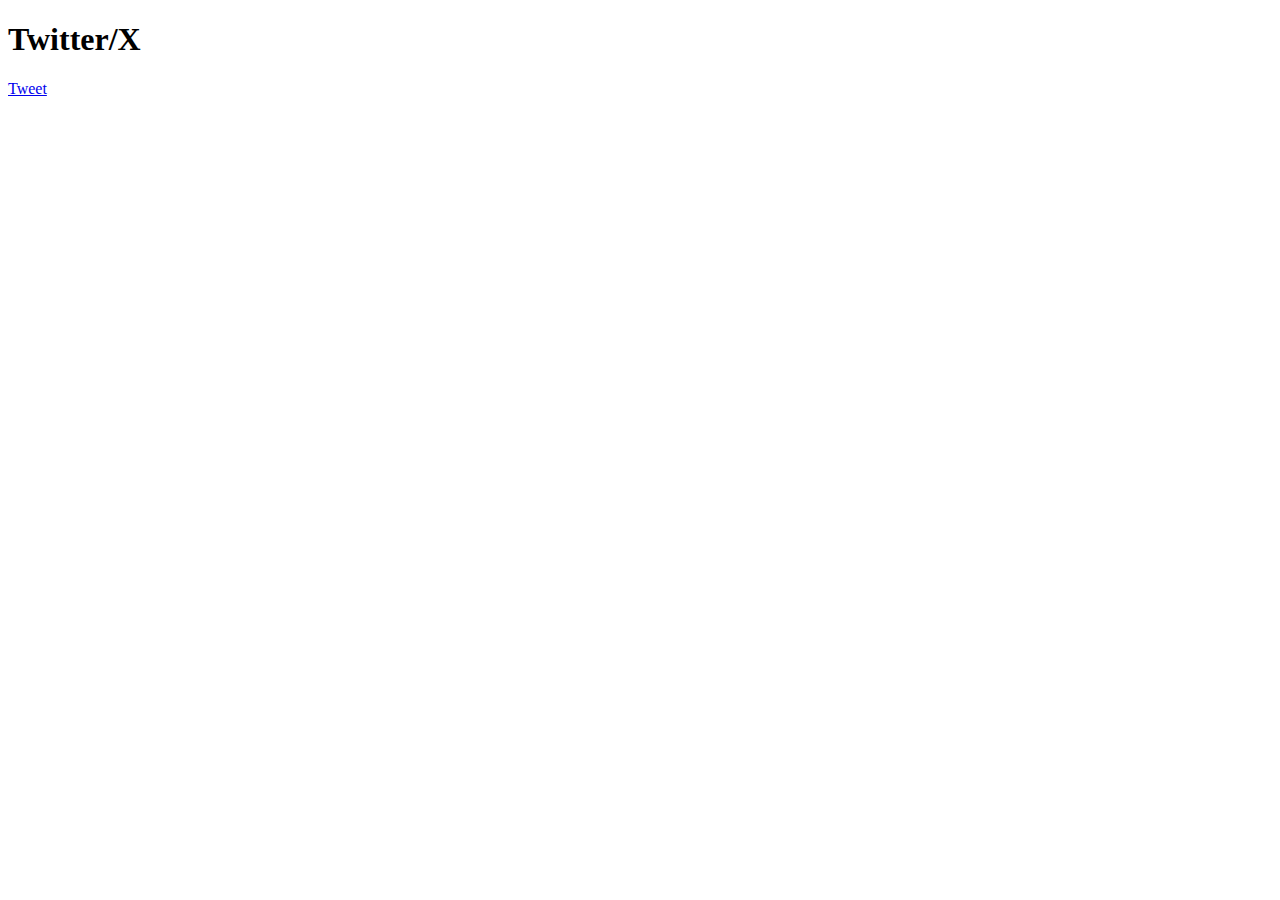
==== index.html @ 342c1cc1 "twitter" ====
<!DOCTYPE html>
<html lang="en">
<head>
    <meta charset="UTF-8">
    <title>Title</title>
</head>
<body>

<h1>Twitter/X </h1>
<a href="https://twitter.com/share?ref_src=twsrc%5Etfw" class="twitter-share-button" data-text="Hi! This is a team A6!" data-via="ScavengerHunt__" data-hashtags="C01111" data-show-count="false">Tweet</a>
<script async src="https://platform.twitter.com/widgets.js" charset="utf-8"></script>
<!-- Google tag (gtag.js) --> <script async src="https://www.googletagmanager.com/gtag/js?id=G-RB3CP54FGH"></script>
<script>   window.dataLayer = window.dataLayer || [];   function gtag(){dataLayer.push(arguments);}   gtag('js', new Date());   gtag('config', 'G-RB3CP54FGH'); </script>

</body>
</html>
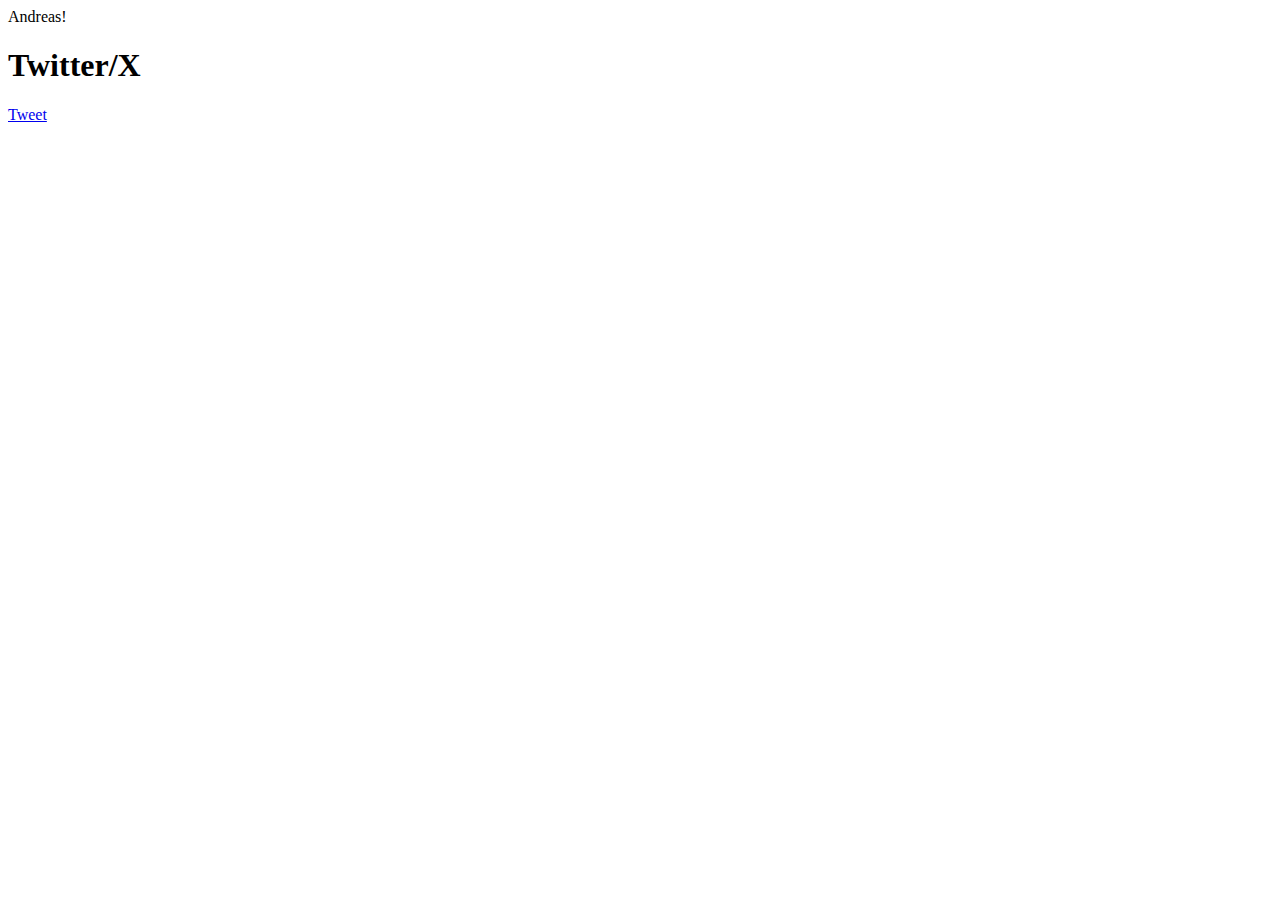
==== commit 3f2defd0: "index" ====
--- a/index.html
+++ b/index.html
@@ -5,6 +5,8 @@
     <title>Title</title>
 </head>
 <body>
+
+Andreas!
 
 <h1>Twitter/X </h1>
 <a href="https://twitter.com/share?ref_src=twsrc%5Etfw" class="twitter-share-button" data-text="Hi! This is a team A6!" data-via="ScavengerHunt__" data-hashtags="C01111" data-show-count="false">Tweet</a>
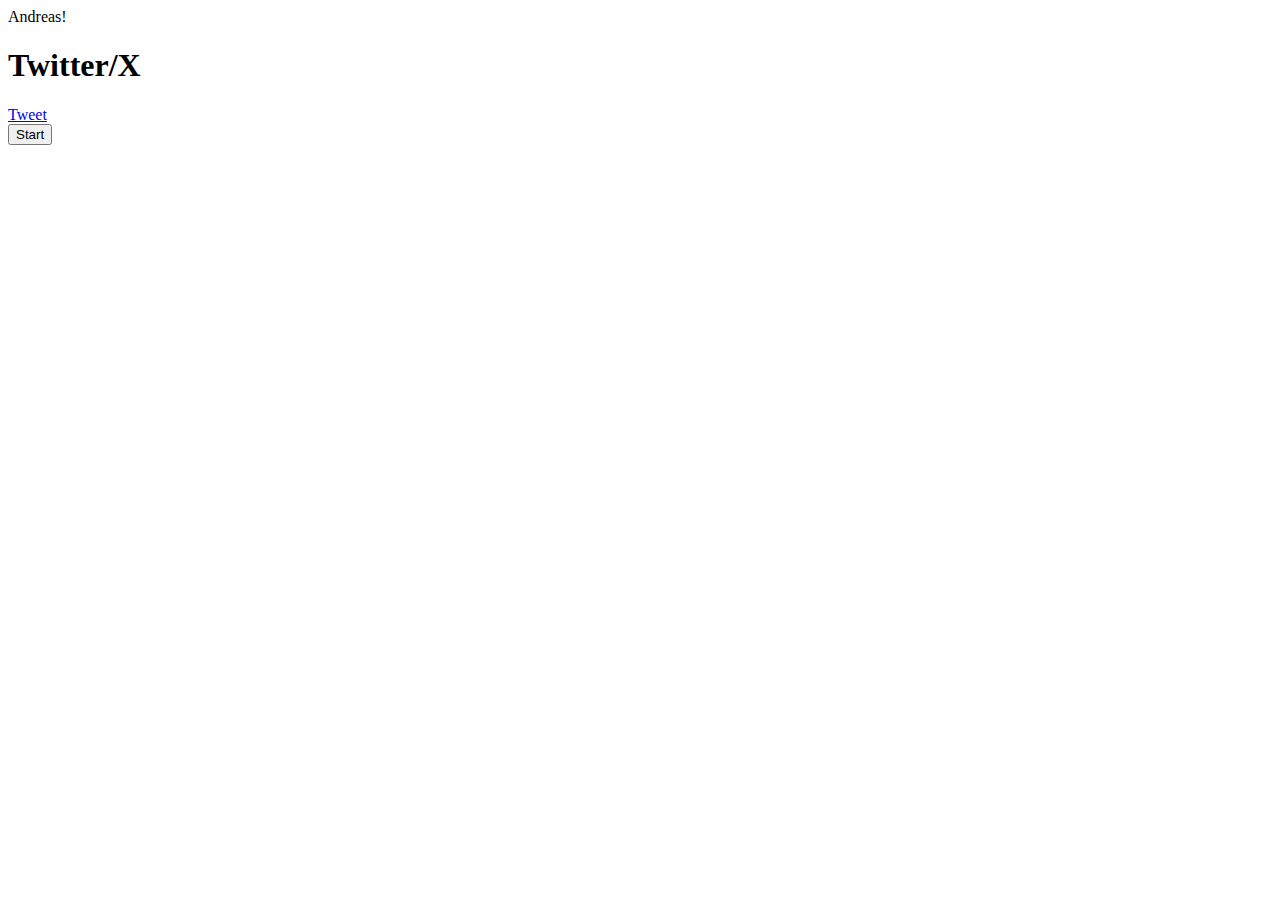
==== commit fda11cfa: "index" ====
--- a/index.html
+++ b/index.html
@@ -13,6 +13,8 @@
 <script async src="https://platform.twitter.com/widgets.js" charset="utf-8"></script>
 <!-- Google tag (gtag.js) --> <script async src="https://www.googletagmanager.com/gtag/js?id=G-RB3CP54FGH"></script>
 <script>   window.dataLayer = window.dataLayer || [];   function gtag(){dataLayer.push(arguments);}   gtag('js', new Date());   gtag('config', 'G-RB3CP54FGH'); </script>
+<br>
+<button type="button">Start</button>
 
 </body>
 </html>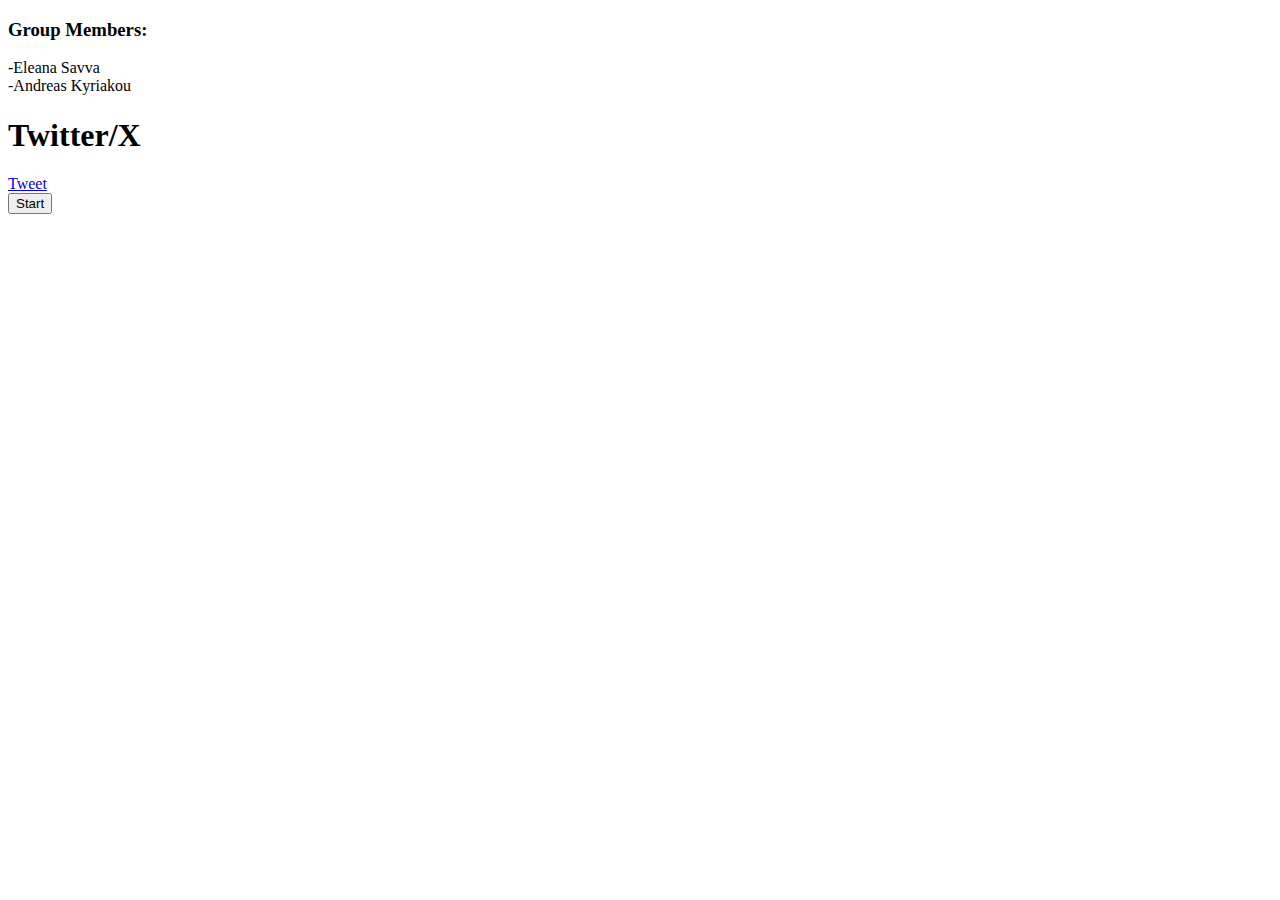
==== commit 02f10c22: "index" ====
--- a/index.html
+++ b/index.html
@@ -6,7 +6,10 @@
 </head>
 <body>
 
-Andreas!
+<div>
+    <h3>Group Members:</h3>
+    <p>-Eleana Savva <br>-Andreas Kyriakou </p>
+</div>
 
 <h1>Twitter/X </h1>
 <a href="https://twitter.com/share?ref_src=twsrc%5Etfw" class="twitter-share-button" data-text="Hi! This is a team A6!" data-via="ScavengerHunt__" data-hashtags="C01111" data-show-count="false">Tweet</a>
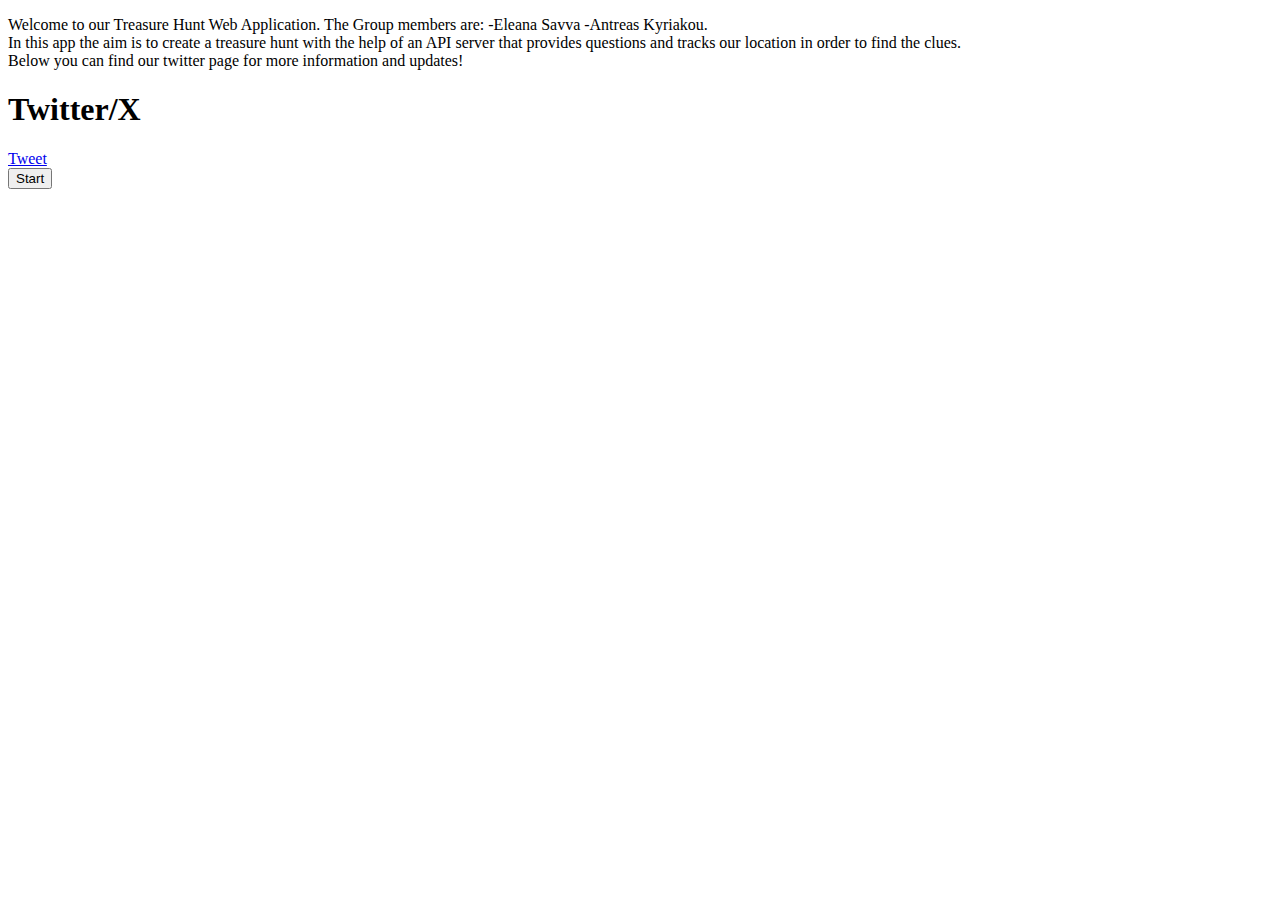
==== commit b8aa2b00: "working on landing page" ====
--- a/index.html
+++ b/index.html
@@ -3,21 +3,28 @@
 <head>
     <meta charset="UTF-8">
     <title>Title</title>
+    <link rel="stylesheet" href="style.css">
 </head>
 <body>
 
 <div>
-    <h3>Group Members:</h3>
-    <p>-Eleana Savva <br>-Andreas Kyriakou </p>
+    <p class="text">Welcome to our Treasure Hunt Web Application.
+        The Group members are: -Eleana Savva -Antreas Kyriakou.<br>
+        In this app the aim is to create a treasure hunt with the
+        help of an API server that provides questions and tracks our
+        location in order to find the clues.<br>
+        Below you can find our twitter page for more information and updates!
+    </p>
 </div>
-
-<h1>Twitter/X </h1>
-<a href="https://twitter.com/share?ref_src=twsrc%5Etfw" class="twitter-share-button" data-text="Hi! This is a team A6!" data-via="ScavengerHunt__" data-hashtags="C01111" data-show-count="false">Tweet</a>
-<script async src="https://platform.twitter.com/widgets.js" charset="utf-8"></script>
-<!-- Google tag (gtag.js) --> <script async src="https://www.googletagmanager.com/gtag/js?id=G-RB3CP54FGH"></script>
-<script>   window.dataLayer = window.dataLayer || [];   function gtag(){dataLayer.push(arguments);}   gtag('js', new Date());   gtag('config', 'G-RB3CP54FGH'); </script>
-<br>
-<button type="button">Start</button>
+<div class="buttons">
+    <h1>Twitter/X </h1>
+    <a href="https://twitter.com/share?ref_src=twsrc%5Etfw" class="twitter-share-button" data-text="Hi! This is a team A6!" data-via="ScavengerHunt__" data-hashtags="C01111" data-show-count="false">Tweet</a>
+    <script async src="https://platform.twitter.com/widgets.js" charset="utf-8"></script>
+    <!-- Google tag (gtag.js) --> <script async src="https://www.googletagmanager.com/gtag/js?id=G-RB3CP54FGH"></script>
+    <script>   window.dataLayer = window.dataLayer || [];   function gtag(){dataLayer.push(arguments);}   gtag('js', new Date());   gtag('config', 'G-RB3CP54FGH'); </script>
+    <br>
+    <a href="startPage.html"><button type="button" class="button">Start</button></a>
+</div>
 
 </body>
 </html>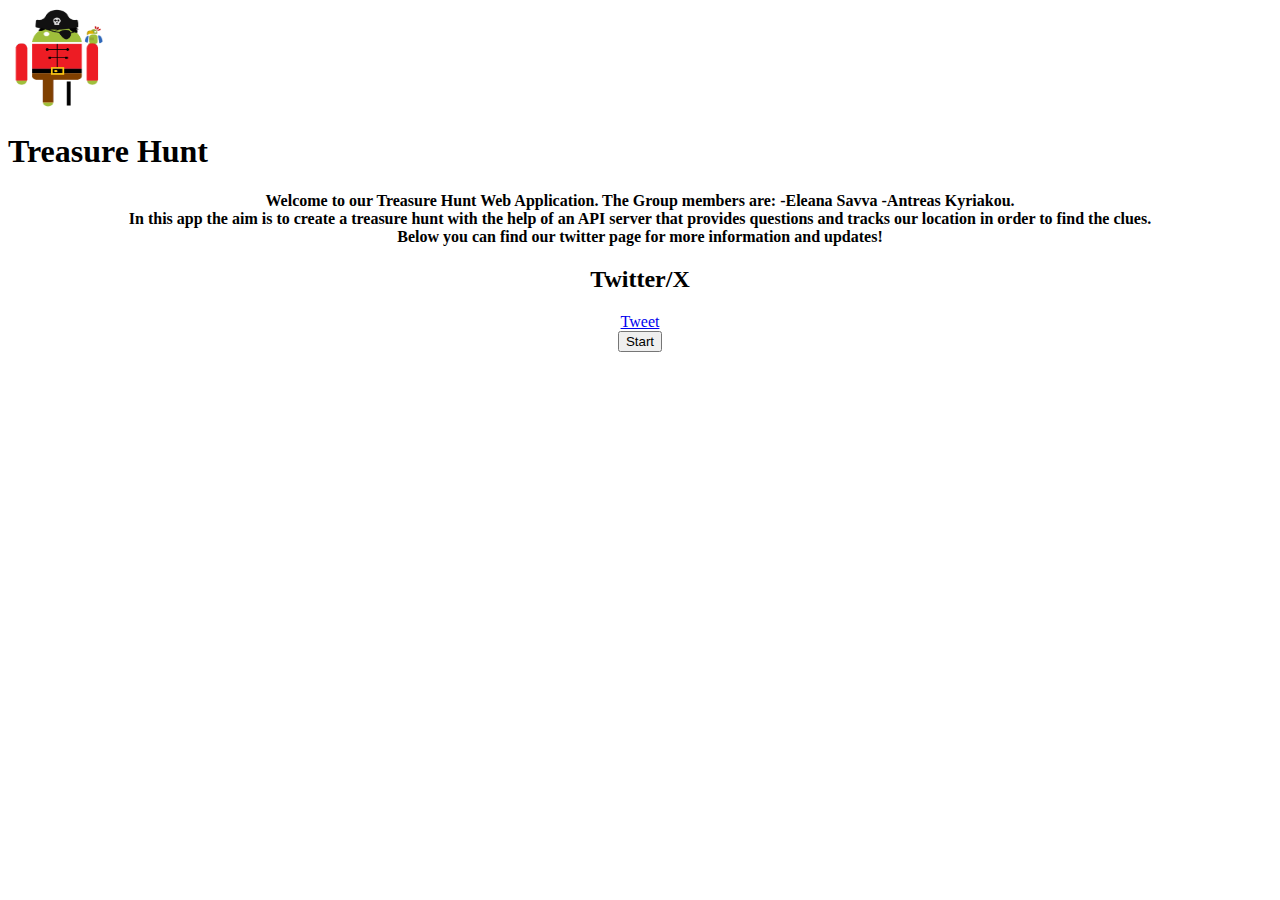
==== commit f52709ff: "working on starting page" ====
--- a/index.html
+++ b/index.html
@@ -6,6 +6,10 @@
     <link rel="stylesheet" href="style.css">
 </head>
 <body>
+<header>
+    <img src="pirate_android.png" alt="pirate_android" class="image">
+    <h1 class="TreasureHunt">Treasure Hunt</h1>
+</header>
 
 <div>
     <p class="text">Welcome to our Treasure Hunt Web Application.
@@ -17,7 +21,7 @@
     </p>
 </div>
 <div class="buttons">
-    <h1>Twitter/X </h1>
+    <h2>Twitter/X </h2>
     <a href="https://twitter.com/share?ref_src=twsrc%5Etfw" class="twitter-share-button" data-text="Hi! This is a team A6!" data-via="ScavengerHunt__" data-hashtags="C01111" data-show-count="false">Tweet</a>
     <script async src="https://platform.twitter.com/widgets.js" charset="utf-8"></script>
     <!-- Google tag (gtag.js) --> <script async src="https://www.googletagmanager.com/gtag/js?id=G-RB3CP54FGH"></script>
--- a/style.css
+++ b/style.css
@@ -0,0 +1,15 @@
+.text{
+    text-align: center;
+    font-family: Arial sans-serif;
+    font-weight: bold;
+}
+.buttons{
+    text-align: center;
+}
+.TreasureHunt{
+
+}
+.image{
+    width: 100px;
+    height: 100px;
+}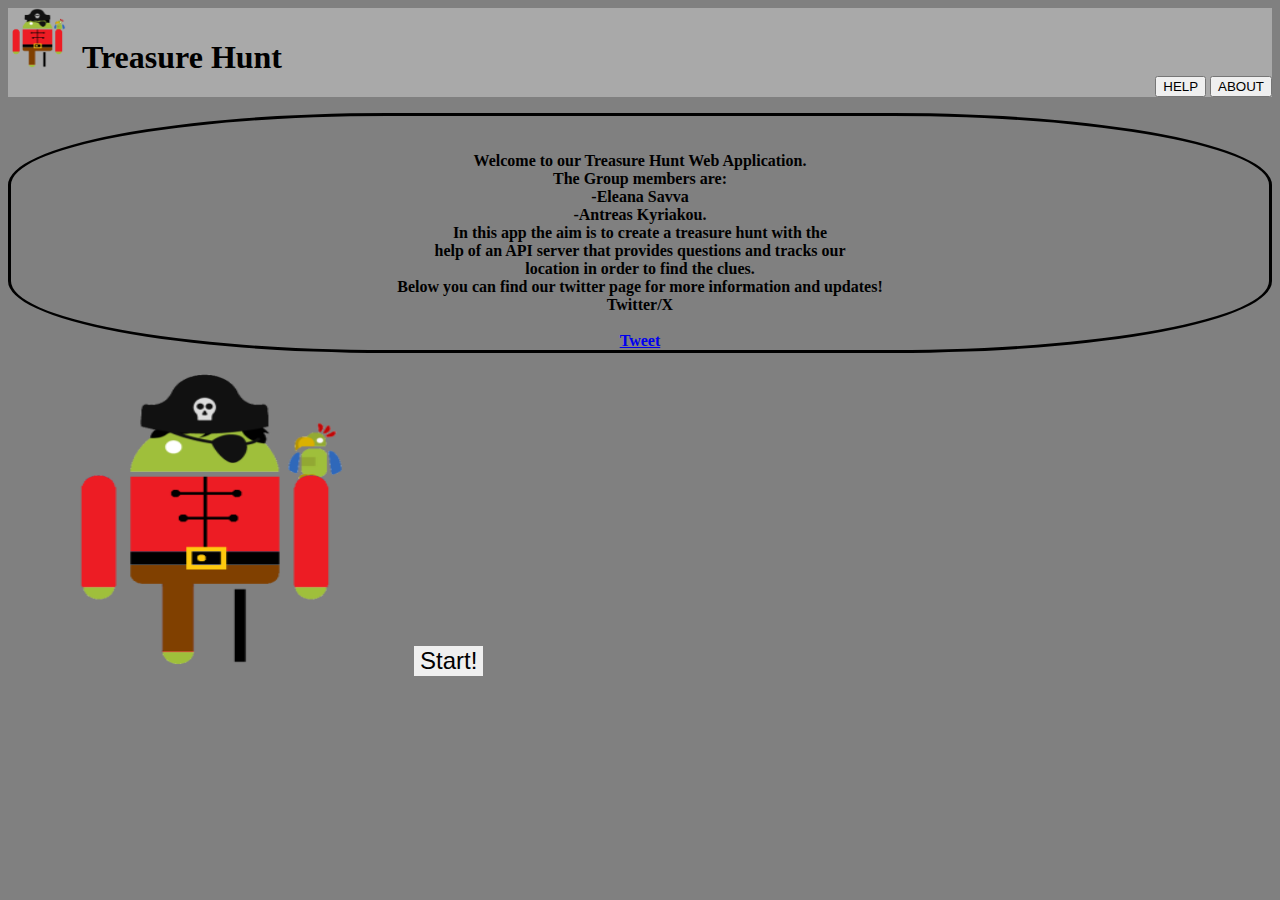
==== commit a1c24bd1: "working on index page" ====
--- a/index.html
+++ b/index.html
@@ -2,32 +2,37 @@
 <html lang="en">
 <head>
     <meta charset="UTF-8">
-    <title>Title</title>
+    <title>TreasureHunt</title>
     <link rel="stylesheet" href="style.css">
 </head>
-<body>
-<header>
-    <img src="pirate_android.png" alt="pirate_android" class="image">
+<body class="body">
+<header class="header">
+    <img src="pirate_android.png" alt="pirate_android" class="image_header">
     <h1 class="TreasureHunt">Treasure Hunt</h1>
+    <div class="buttons_header">
+    <a href=" "><button type="button" >HELP</button></a>
+    <a href=" "><button type="button" >ABOUT</button></a>
+    </div>
 </header>
 
 <div>
-    <p class="text">Welcome to our Treasure Hunt Web Application.
-        The Group members are: -Eleana Savva -Antreas Kyriakou.<br>
-        In this app the aim is to create a treasure hunt with the
-        help of an API server that provides questions and tracks our
+    <p class="text"><br><br>Welcome to our Treasure Hunt Web Application.<br>
+        The Group members are:<br> -Eleana Savva <br>-Antreas Kyriakou.<br>
+        In this app the aim is to create a treasure hunt with the<br>
+        help of an API server that provides questions and tracks our<br>
         location in order to find the clues.<br>
-        Below you can find our twitter page for more information and updates!
+        Below you can find our twitter page for more information and updates!<br>
+                       Twitter/X <br> <br>
+        <a href="https://twitter.com/share?ref_src=twsrc%5Etfw" class="twitter-share-button" data-text="Hi! This is a team A6!" data-via="ScavengerHunt__" data-hashtags="C01111" data-show-count="false">Tweet</a>
+        <script async src="https://platform.twitter.com/widgets.js" charset="utf-8"></script>
+        <!-- Google tag (gtag.js) --> <script async src="https://www.googletagmanager.com/gtag/js?id=G-RB3CP54FGH"></script>
+        <script>   window.dataLayer = window.dataLayer || [];   function gtag(){dataLayer.push(arguments);}   gtag('js', new Date());   gtag('config', 'G-RB3CP54FGH'); </script>
+        <br>
     </p>
 </div>
-<div class="buttons">
-    <h2>Twitter/X </h2>
-    <a href="https://twitter.com/share?ref_src=twsrc%5Etfw" class="twitter-share-button" data-text="Hi! This is a team A6!" data-via="ScavengerHunt__" data-hashtags="C01111" data-show-count="false">Tweet</a>
-    <script async src="https://platform.twitter.com/widgets.js" charset="utf-8"></script>
-    <!-- Google tag (gtag.js) --> <script async src="https://www.googletagmanager.com/gtag/js?id=G-RB3CP54FGH"></script>
-    <script>   window.dataLayer = window.dataLayer || [];   function gtag(){dataLayer.push(arguments);}   gtag('js', new Date());   gtag('config', 'G-RB3CP54FGH'); </script>
-    <br>
-    <a href="startPage.html"><button type="button" class="button">Start</button></a>
+<div class="button">
+    <img src="pirate_android.png" alt="pirate_android" class="image">
+    <a href="startPage.html"><button type="button" class="button">Start!</button></a>
 </div>
 
 </body>
--- a/style.css
+++ b/style.css
@@ -2,14 +2,37 @@
     text-align: center;
     font-family: Arial sans-serif;
     font-weight: bold;
-}
-.buttons{
-    text-align: center;
+    border-style: solid;
+    border-radius: 30%;
 }
 .TreasureHunt{
-
+    text-align: center;
+    font-family: Arial sans-serif;
+    font-weight: bold;
+    display: inline-block;
+    margin: 0 10px ;
+}
+.image_header{
+    width: 60px;
+    height:60px;
+}
+.buttons_header{
+    text-align: right;
+}
+.header{
+    background-color: darkgray;
+}
+.body{
+    background-color: #808080;
 }
 .image{
-    width: 100px;
-    height: 100px;
+    width: 300px;
+    height: 300px;
+}
+.button{
+    text-align: center;
+    display: inline-block;
+    margin: 0 50px;
+    font-size: 24px;
+    border: none;
 }